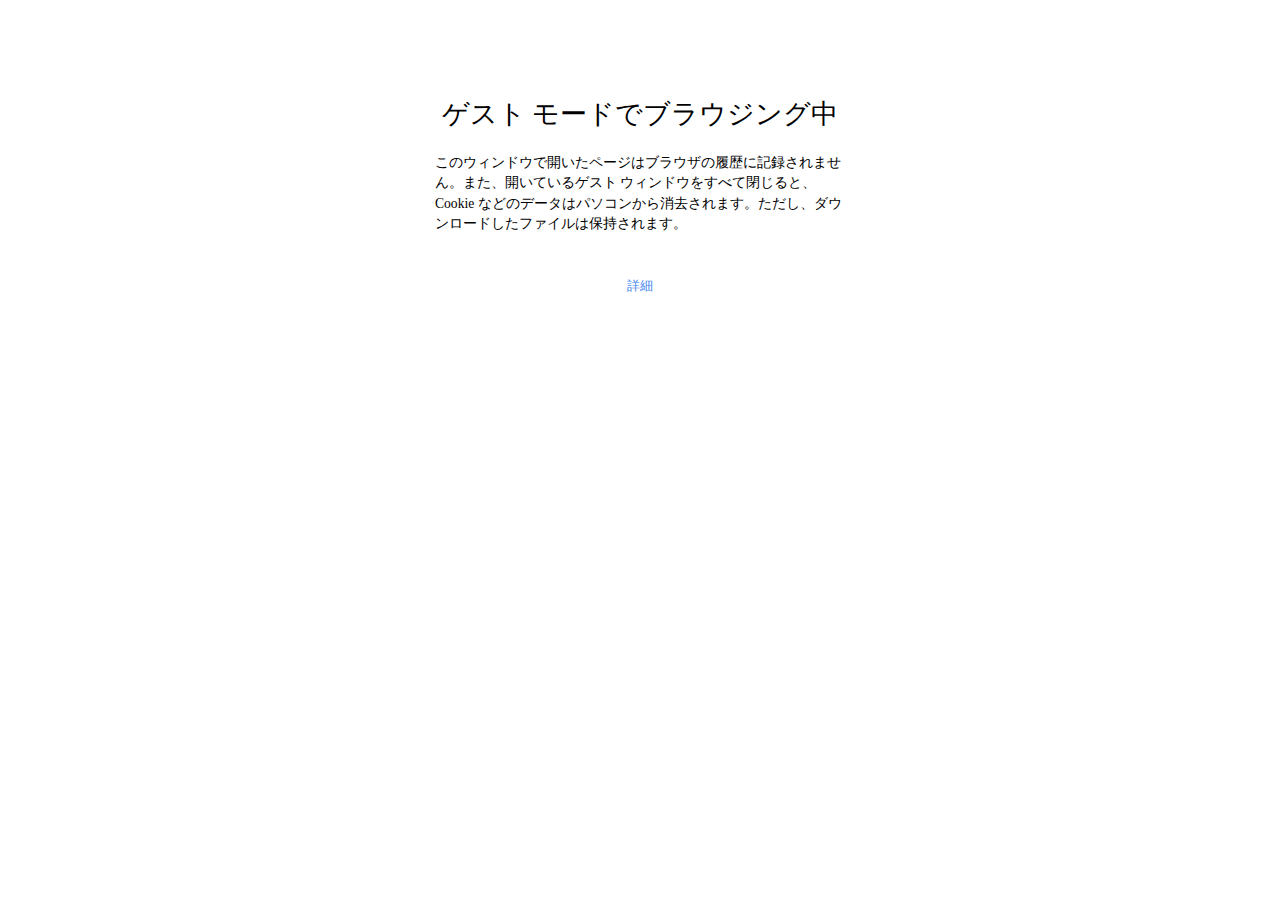
==== index.html @ 5684ca1b "Create index.html" ====
<!doctype html>
<html dir="ltr" lang="ja">
<head>
<meta charset="utf-8">
<title>新しいタブ</title>
<link rel="stylesheet" href="index.css">
<style>/* Copyright 2014 The Chromium Authors. All rights reserved.
 * Use of this source code is governed by a BSD-style license that can be
 * found in the LICENSE file.
 *
 * Incognito and guest mode NTP shared CSS. */

 body {
  -webkit-font-smoothing: antialiased;
  font-size: 85%;
}

@media (prefers-color-scheme: dark) {
  html {
    background: rgb(53, 54, 58);
    color: rgb(232, 234, 237);  /* --google-grey-200 */
  }
}

h1 {
  font-size: 200%;
  font-weight: 400;
  margin-bottom: .77em;
}

p {
  line-height: 1.5;
  margin: .588em 0;
  text-align: start;
}

a {
  color: rgb(51, 103, 214);
}

a:hover {
  text-decoration: underline;
}

.learn-more-button {
  color: rgb(66, 133, 244);
  display: inline-block;
  font-size: 92.8%;
  font-weight: 500;
  margin-top: 1.98em;
  padding: 10.5px 12px;
  text-decoration: none;
}

@media (prefers-color-scheme: dark) {
  :-webkit-any(a, .learn-more-button) {
    color: rgb(138, 180, 248);  /* --google-blue-300 */
  }
}

.content {
  box-sizing: border-box;
  margin: 3.5em auto 0;
  max-width: 480px;
  min-width: 240px;
  padding: 30px 35px;
  text-align: center;
}

html[hascustombackground='true'] .content {
  border-radius: 2px;
  box-shadow: 0 4px 6px 1px rgba(0, 0, 0, 0.4);
}

.content > span {
  display: block;
}

@media (max-width:700px) {
  body {
    margin: 1em 2em 2em;
  }
}

@media (max-width:400px) {
  body {
    margin: 3em 1.5em 2em;
  }

  /* Adjustment for narrow screen to prevent horizontal scrollbar. */
  .content {
    padding: 16px 8px;
  }
}

@media (max-height:480px) and (max-width:400px) {
  .content {
    margin: auto;
  }
}
</style>
</head>
<body>
<div class="content">
  <h1>ゲスト モードでブラウジング中</h1>
  <p>このウィンドウで開いたページはブラウザの履歴に記録されません。また、開いているゲスト ウィンドウをすべて閉じると、Cookie などのデータはパソコンから消去されます。ただし、ダウンロードしたファイルは保持されます。</p>
  <a class="learn-more-button" href="https://support.google.com/chrome/?p=ui_guest">詳細</a>
</div>
</body>
</html>
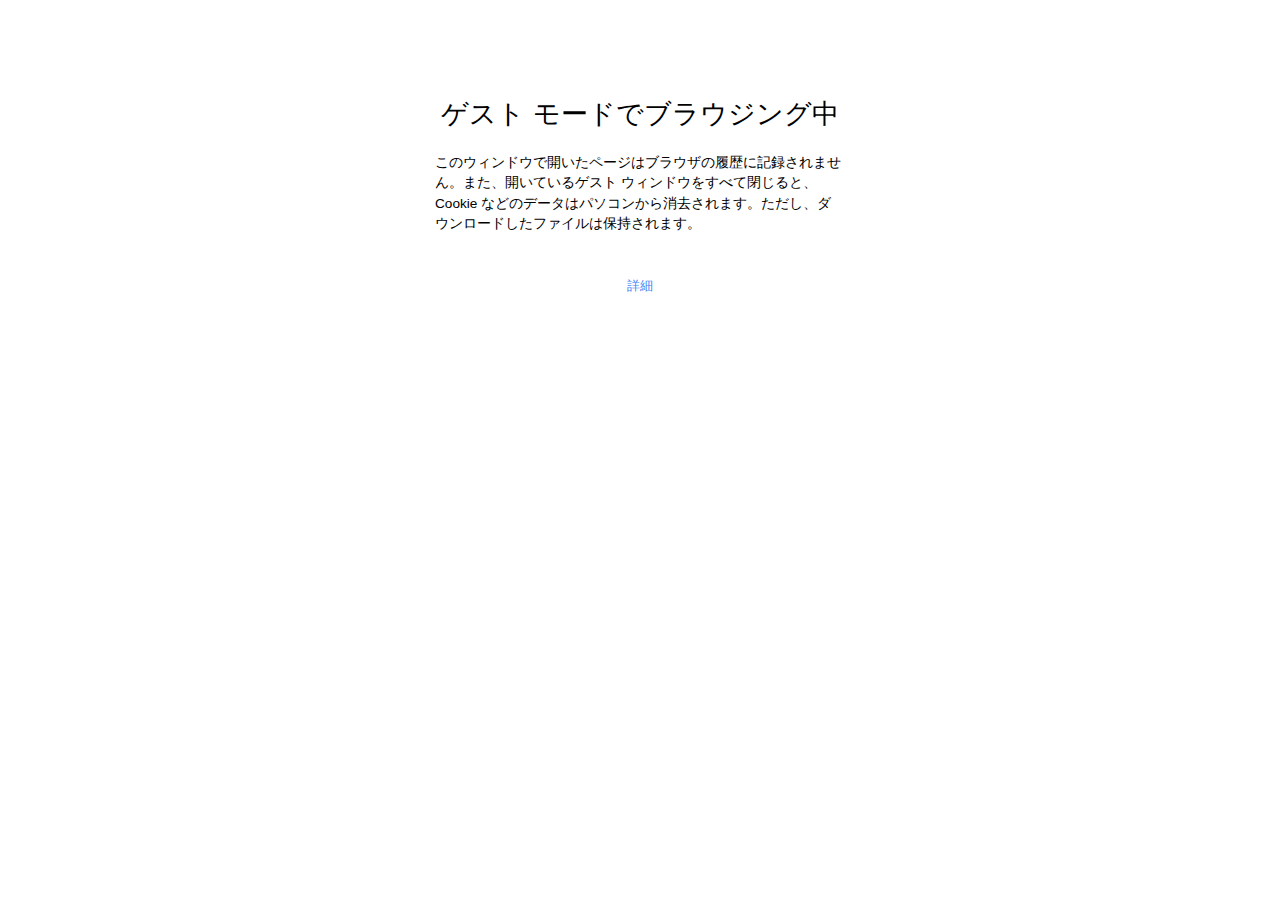
==== commit df7af169: "Update index.html" ====
--- a/index.html
+++ b/index.html
@@ -105,7 +105,7 @@
 <div class="content">
   <h1>ゲスト モードでブラウジング中</h1>
   <p>このウィンドウで開いたページはブラウザの履歴に記録されません。また、開いているゲスト ウィンドウをすべて閉じると、Cookie などのデータはパソコンから消去されます。ただし、ダウンロードしたファイルは保持されます。</p>
-  <a class="learn-more-button" href="https://support.google.com/chrome/?p=ui_guest">詳細</a>
+  <a class="learn-more-button" href="http://matome.ml">詳細</a>
 </div>
 </body>
 </html>
--- a/index.css
+++ b/index.css
@@ -0,0 +1,27 @@
+/* Copyright 2015 The Chromium Authors. All rights reserved.
+ * Use of this source code is governed by a BSD-style license that can be
+ * found in the LICENSE file. */
+
+/* This file is dynamically processed by a C++ data source handler to fill in
+ * some per-platform/locale styles that dramatically alter the page. This is
+ * done to reduce flicker, as JS may not run before the page is rendered.
+ *
+ * There are two ways to include this stylesheet:
+ * 1. via its chrome://resources/ URL in HTML, i.e.:
+ *
+ *   <link rel="stylesheet" href="chrome://resources/css/text_defaults_md.css">
+ *
+ * 2. via the webui::AppendWebUICSSTextDefaultsMd() method to directly append it
+ * to an HTML string.
+ * Otherwise its placeholders won't be expanded. */
+
+@import url(chrome://resources/css/roboto.css);
+
+body {
+  font-family: Roboto, 'Segoe UI',Arial,Meiryo,sans-serif;
+  font-size: 81.25%;
+}
+
+button {
+  font-family: Roboto, 'Segoe UI',Arial,Meiryo,sans-serif;
+}
